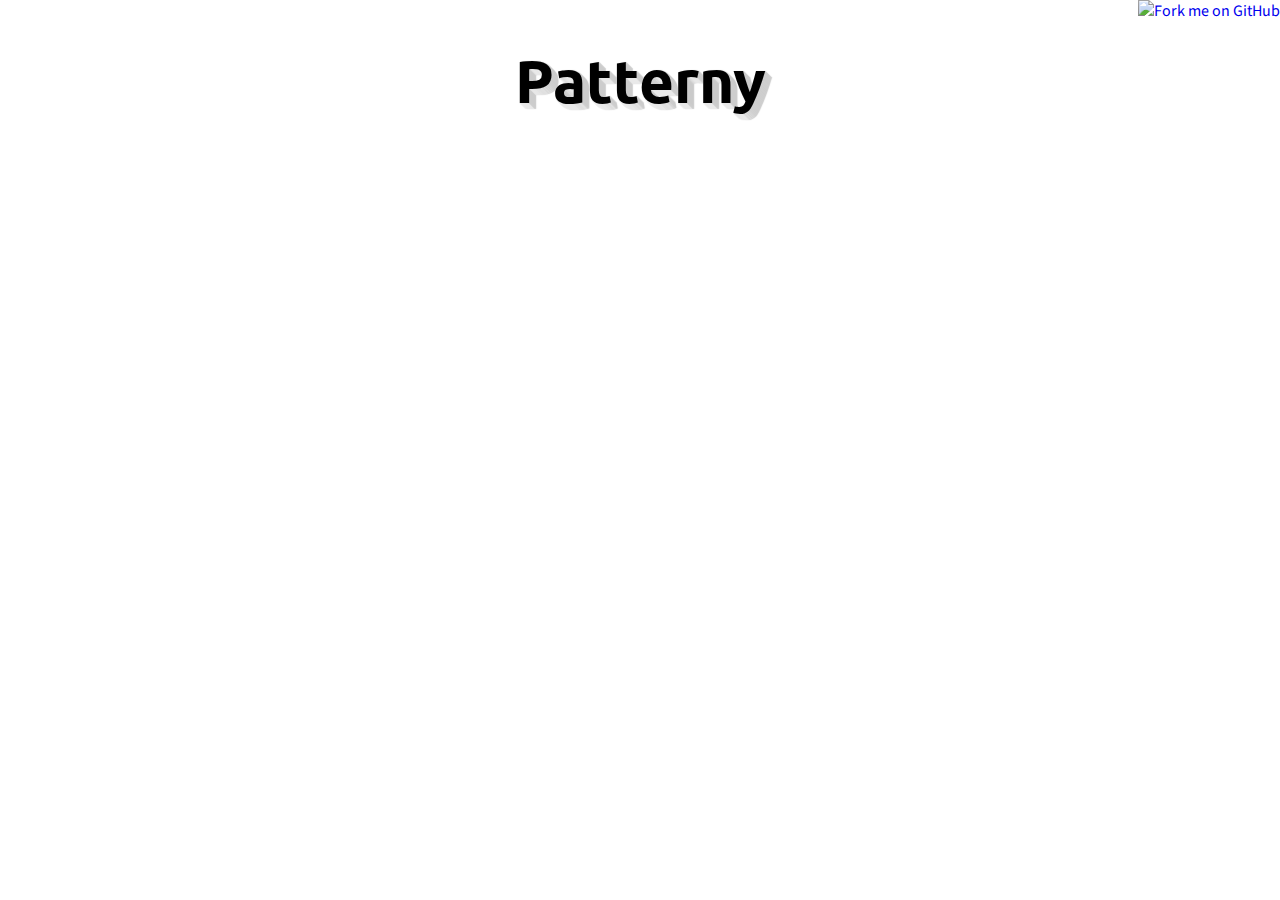
==== index.html @ ce82db94 "more design updates" ====
<!DOCTYPE html>
<!--suppress HtmlUnknownTarget -->
<html>
  <head lang="en">
    <meta charset="UTF-8">
    <title>Patterny</title>
    <link href='http://fonts.googleapis.com/css?family=Source+Sans+Pro|Ubuntu' rel='stylesheet' type='text/css'>
    <link rel="stylesheet" href="web/stylesheets/application.css"/>
  </head>
  <body>
    <h1>Patterny</h1>
    <div id="app-container">
      <div id="image-area">
        <img id="current-pattern" src="">
        <div>This is your pattern, save it!</div>
      </div>
    </div>
    <a href="https://github.com/wilkerlucio/patterny"><img style="position: absolute; top: 0; right: 0; border: 0;" src="https://camo.githubusercontent.com/652c5b9acfaddf3a9c326fa6bde407b87f7be0f4/68747470733a2f2f73332e616d617a6f6e6177732e636f6d2f6769746875622f726962626f6e732f666f726b6d655f72696768745f6f72616e67655f6666373630302e706e67" alt="Fork me on GitHub" data-canonical-src="https://s3.amazonaws.com/github/ribbons/forkme_right_orange_ff7600.png"></a>
    <script>
      window.ondragover = function(e) {e.preventDefault(); return false; };
      window.ondrop = function(e) {e.preventDefault(); return false; }
    </script>
    <script src="web/js/patterny.js"></script>
    <script>
      (function(i,s,o,g,r,a,m){i['GoogleAnalyticsObject']=r;i[r]=i[r]||function(){
        (i[r].q=i[r].q||[]).push(arguments)},i[r].l=1*new Date();a=s.createElement(o),
          m=s.getElementsByTagName(o)[0];a.async=1;a.src=g;m.parentNode.insertBefore(a,m)
      })(window,document,'script','//www.google-analytics.com/analytics.js','ga');

      ga('create', 'UA-3833116-10', 'auto');
      ga('send', 'pageview');

    </script>
  </body>
</html>
---- web/stylesheets/application.css ----
html,
body {
  height: 100vh;
  overflow: hidden;
  font-family: 'Source Sans Pro', sans-serif;
}
body {
  display: -webkit-box;
  display: -moz-box;
  display: -webkit-flex;
  display: -ms-flexbox;
  display: box;
  display: flex;
  margin: 0;
  -webkit-box-orient: vertical;
  -moz-box-orient: vertical;
  -o-box-orient: vertical;
  -webkit-flex-direction: column;
  -ms-flex-direction: column;
  flex-direction: column;
}
h1 {
  font-family: 'Ubuntu', sans-serif;
  text-align: center;
  text-shadow: 1px 0px 1px #ccc, 0px 1px 1px #eee, 2px 1px 1px #ccc, 1px 2px 1px #eee, 3px 2px 1px #ccc, 2px 3px 1px #eee, 4px 3px 1px #ccc, 3px 4px 1px #eee, 5px 4px 1px #ccc, 4px 5px 1px #eee, 6px 5px 1px #ccc, 5px 6px 1px #eee, 7px 6px 1px #ccc;
  font-size: 60px;
}
#app-container {
  -webkit-box-flex: 1;
  -moz-box-flex: 1;
  -o-box-flex: 1;
  box-flex: 1;
  -webkit-flex: 1;
  -ms-flex: 1;
  flex: 1;
  display: -webkit-box;
  display: -moz-box;
  display: -webkit-flex;
  display: -ms-flexbox;
  display: box;
  display: flex;
  -webkit-box-align: start;
  -moz-box-align: start;
  -o-box-align: start;
  -ms-flex-align: start;
  -webkit-align-items: flex-start;
  align-items: flex-start;
}
#current-pattern {
  -webkit-box-shadow: #000 0px 0px 10px 3px;
  box-shadow: #000 0px 0px 10px 3px;
  border: 10px solid #fff;
  margin: 20px auto;
  display: block;
}
#image-area {
  display: none;
  -webkit-box-flex: 1;
  -moz-box-flex: 1;
  -o-box-flex: 1;
  box-flex: 1;
  -webkit-flex: 1;
  -ms-flex: 1;
  flex: 1;
  text-align: center;
}
body.processed #image-area {
  display: block;
}
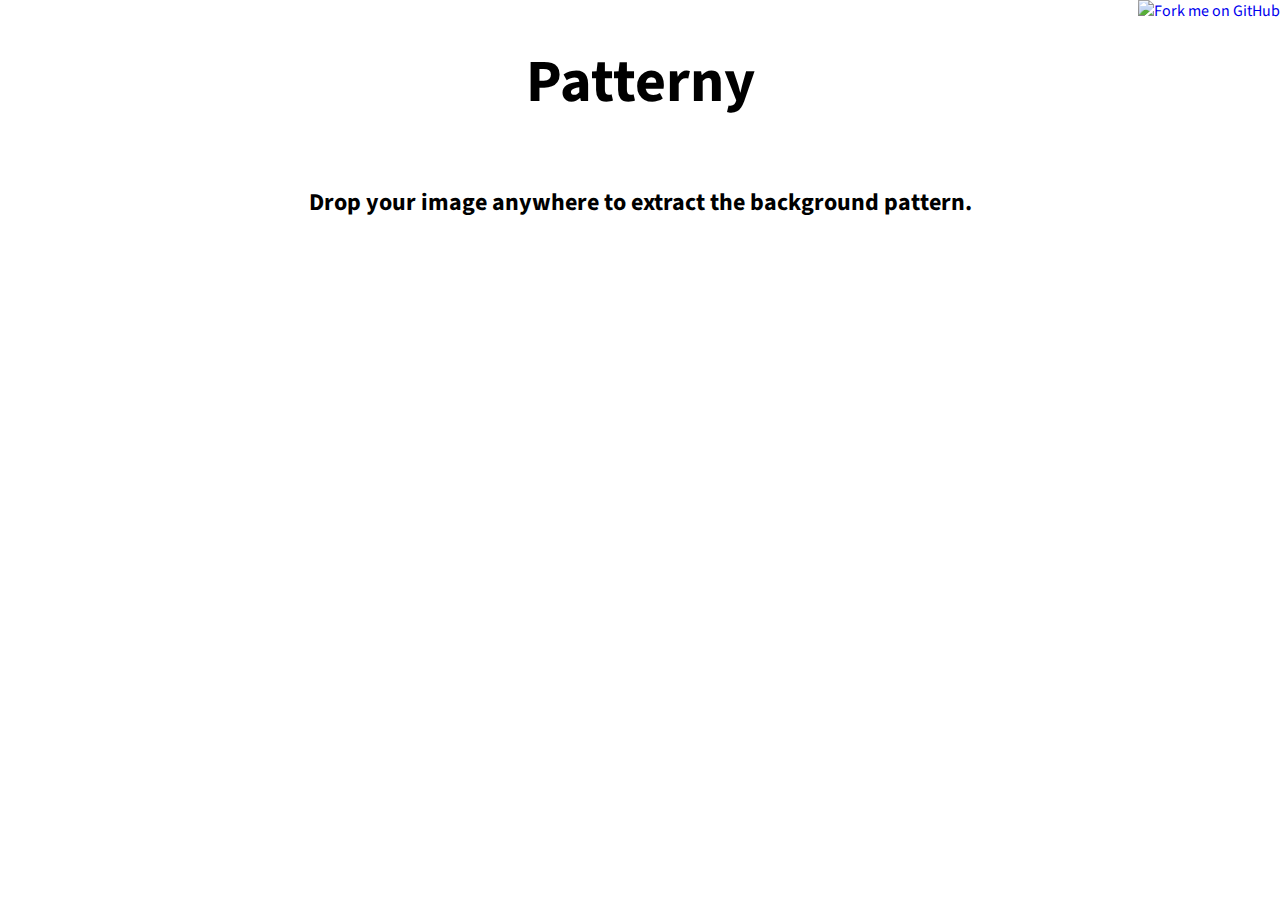
==== commit d299f315: "design design design" ====
--- a/index.html
+++ b/index.html
@@ -10,9 +10,15 @@
   <body>
     <h1>Patterny</h1>
     <div id="app-container">
+      <div class="instructions">
+        <h2>Drop your image anywhere to extract the background pattern.</h2>
+      </div>
       <div id="image-area">
         <img id="current-pattern" src="">
-        <div>This is your pattern, save it!</div>
+        <div class="pattern-label">
+          This is your pattern, save it!<br>
+          <small>(right click on the image and click to Save Image As...)</small>
+        </div>
       </div>
     </div>
     <a href="https://github.com/wilkerlucio/patterny"><img style="position: absolute; top: 0; right: 0; border: 0;" src="https://camo.githubusercontent.com/652c5b9acfaddf3a9c326fa6bde407b87f7be0f4/68747470733a2f2f73332e616d617a6f6e6177732e636f6d2f6769746875622f726962626f6e732f666f726b6d655f72696768745f6f72616e67655f6666373630302e706e67" alt="Fork me on GitHub" data-canonical-src="https://s3.amazonaws.com/github/ribbons/forkme_right_orange_ff7600.png"></a>
--- a/web/stylesheets/application.css
+++ b/web/stylesheets/application.css
@@ -5,6 +5,7 @@
   font-family: 'Source Sans Pro', sans-serif;
 }
 body {
+  background-color: #fff;
   display: -webkit-box;
   display: -moz-box;
   display: -webkit-flex;
@@ -20,10 +21,14 @@
   flex-direction: column;
 }
 h1 {
+coko
   font-family: 'Ubuntu', sans-serif;
   text-align: center;
-  text-shadow: 1px 0px 1px #ccc, 0px 1px 1px #eee, 2px 1px 1px #ccc, 1px 2px 1px #eee, 3px 2px 1px #ccc, 2px 3px 1px #eee, 4px 3px 1px #ccc, 3px 4px 1px #eee, 5px 4px 1px #ccc, 4px 5px 1px #eee, 6px 5px 1px #ccc, 5px 6px 1px #eee, 7px 6px 1px #ccc;
+  text-shadow: 2px 2px 3px rgba(255,255,255,0.1);
   font-size: 60px;
+}
+h2 {
+  text-align: center;
 }
 #app-container {
   -webkit-box-flex: 1;
@@ -64,6 +69,29 @@
   flex: 1;
   text-align: center;
 }
+.pattern-label {
+  background: #fff;
+  display: inline-block;
+  padding: 8px 10px;
+  border: 3px solid #000;
+  font-size: 18px;
+}
+small {
+  font-size: 12px;
+  color: #b5b5b5;
+}
+.instructions {
+  -webkit-box-flex: 1;
+  -moz-box-flex: 1;
+  -o-box-flex: 1;
+  box-flex: 1;
+  -webkit-flex: 1;
+  -ms-flex: 1;
+  flex: 1;
+}
 body.processed #image-area {
   display: block;
 }
+body.processed .instructions {
+  display: none;
+}
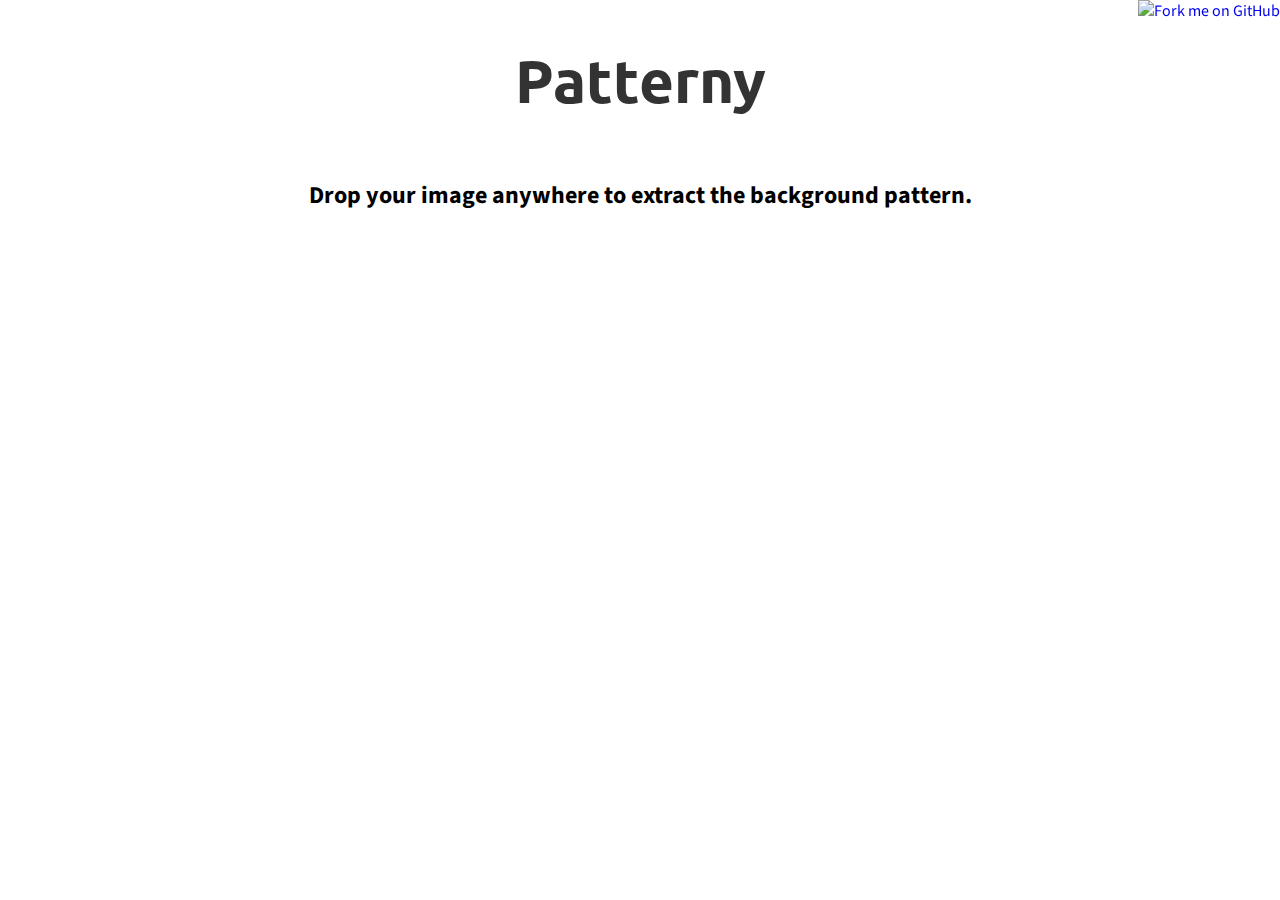
==== commit a857d18f: "responsive while dragging over" ====
--- a/index.html
+++ b/index.html
@@ -8,6 +8,9 @@
     <link rel="stylesheet" href="web/stylesheets/application.css"/>
   </head>
   <body>
+    <div class="drop-info">
+      <div>You are almost there, just release the mouse button!</div>
+    </div>
     <h1>Patterny</h1>
     <div id="app-container">
       <div class="instructions">
--- a/web/stylesheets/application.css
+++ b/web/stylesheets/application.css
@@ -21,7 +21,7 @@
   flex-direction: column;
 }
 h1 {
-coko
+  color: rgba(0,0,0,0.8);
   font-family: 'Ubuntu', sans-serif;
   text-align: center;
   text-shadow: 2px 2px 3px rgba(255,255,255,0.1);
@@ -95,3 +95,46 @@
 body.processed .instructions {
   display: none;
 }
+.drop-info {
+  background: #115794;
+  color: #fff;
+  top: 0;
+  position: fixed;
+  bottom: 0;
+  width: 100%;
+  -webkit-box-sizing: border-box;
+  -moz-box-sizing: border-box;
+  box-sizing: border-box;
+  padding: 18px 10px;
+  text-align: center;
+  font-size: 22px;
+  -webkit-transition: opacity 250ms;
+  -moz-transition: opacity 250ms;
+  -o-transition: opacity 250ms;
+  -ms-transition: opacity 250ms;
+  transition: opacity 250ms;
+  pointer-events: none;
+  opacity: 0;
+  -ms-filter: "progid:DXImageTransform.Microsoft.Alpha(Opacity=0)";
+  filter: alpha(opacity=0);
+  display: -webkit-box;
+  display: -moz-box;
+  display: -webkit-flex;
+  display: -ms-flexbox;
+  display: box;
+  display: flex;
+  -webkit-box-align: center;
+  -moz-box-align: center;
+  -o-box-align: center;
+  -ms-flex-align: center;
+  -webkit-align-items: center;
+  align-items: center;
+}
+.drop-info > div {
+  width: 100%;
+}
+body.dragging-over .drop-info {
+  opacity: 0.9;
+  -ms-filter: "progid:DXImageTransform.Microsoft.Alpha(Opacity=90)";
+  filter: alpha(opacity=90);
+}
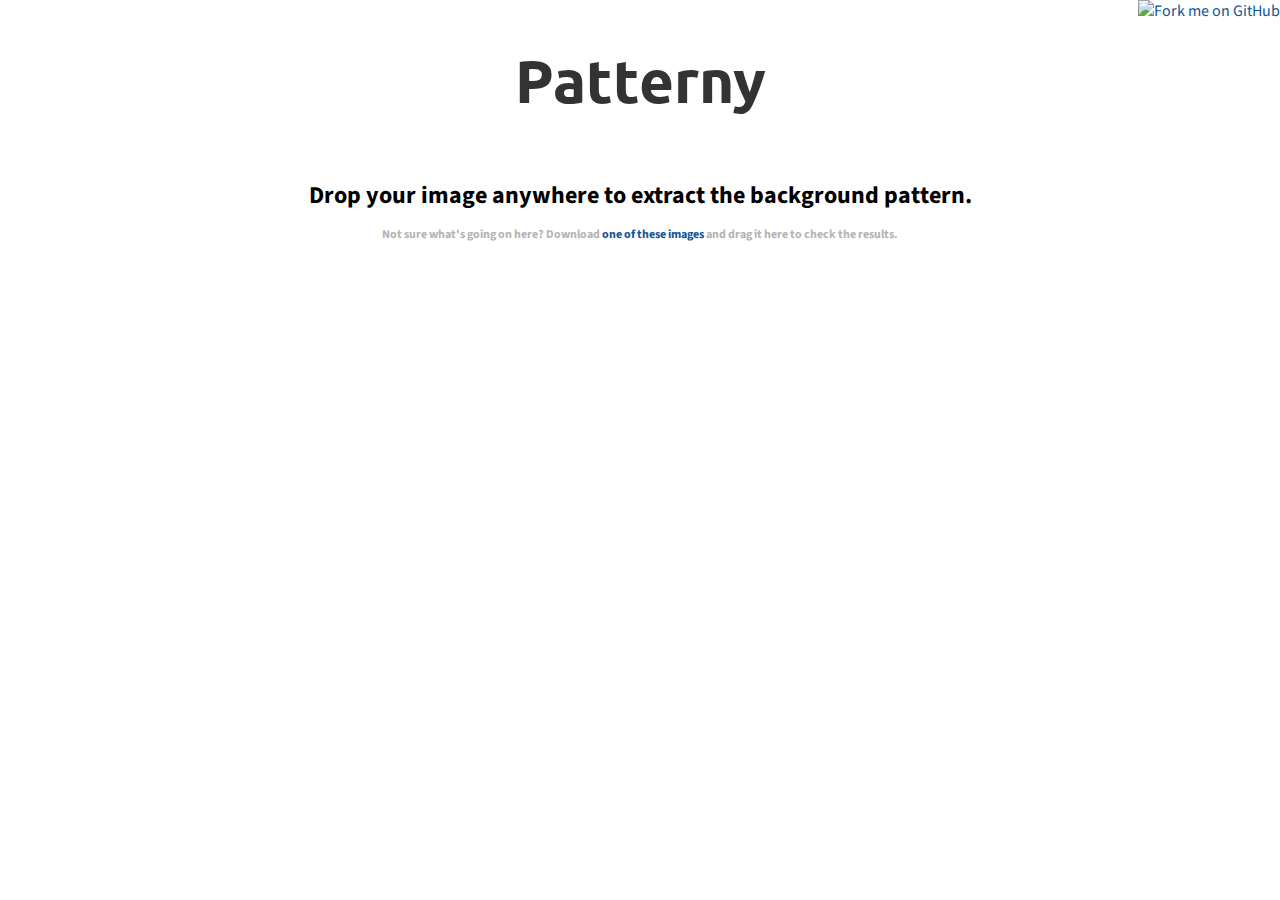
==== commit 39273d36: "hint on sample images to test" ====
--- a/index.html
+++ b/index.html
@@ -14,7 +14,18 @@
     <h1>Patterny</h1>
     <div id="app-container">
       <div class="instructions">
-        <h2>Drop your image anywhere to extract the background pattern.</h2>
+        <h2>
+          Drop your image anywhere to extract the background pattern.
+          <br>
+          <small>
+            Not sure what's going on here? Download
+            <a href="http://i.imgur.com/7hGWb1g.png">one</a>
+            <a href="http://i.imgur.com/gvVjZzu.png">of</a>
+            <a href="http://i.imgur.com/SEsTorz.png">these</a>
+            <a href="http://i.imgur.com/yuRqhUi.png">images</a>
+            and drag it here to check the results.
+          </small>
+        </h2>
       </div>
       <div id="image-area">
         <img id="current-pattern" src="">
--- a/web/stylesheets/application.css
+++ b/web/stylesheets/application.css
@@ -19,6 +19,13 @@
   -webkit-flex-direction: column;
   -ms-flex-direction: column;
   flex-direction: column;
+}
+a {
+  color: #115794;
+  text-decoration: none;
+}
+a:hover {
+  text-decoration: underline;
 }
 h1 {
   color: rgba(0,0,0,0.8);
@@ -73,7 +80,6 @@
   background: #fff;
   display: inline-block;
   padding: 8px 10px;
-  border: 3px solid #000;
   font-size: 18px;
 }
 small {
@@ -98,7 +104,7 @@
 .drop-info {
   background: #115794;
   color: #fff;
-  top: 0;
+  top: 50vh;
   position: fixed;
   bottom: 0;
   width: 100%;
@@ -108,15 +114,13 @@
   padding: 18px 10px;
   text-align: center;
   font-size: 22px;
-  -webkit-transition: opacity 250ms;
-  -moz-transition: opacity 250ms;
-  -o-transition: opacity 250ms;
-  -ms-transition: opacity 250ms;
-  transition: opacity 250ms;
+  -webkit-transition: all 250ms;
+  -moz-transition: all 250ms;
+  -o-transition: all 250ms;
+  -ms-transition: all 250ms;
+  transition: all 250ms;
   pointer-events: none;
-  opacity: 0;
-  -ms-filter: "progid:DXImageTransform.Microsoft.Alpha(Opacity=0)";
-  filter: alpha(opacity=0);
+  margin-top: 50vh;
   display: -webkit-box;
   display: -moz-box;
   display: -webkit-flex;
@@ -134,7 +138,5 @@
   width: 100%;
 }
 body.dragging-over .drop-info {
-  opacity: 0.9;
-  -ms-filter: "progid:DXImageTransform.Microsoft.Alpha(Opacity=90)";
-  filter: alpha(opacity=90);
+  margin-top: 0;
 }
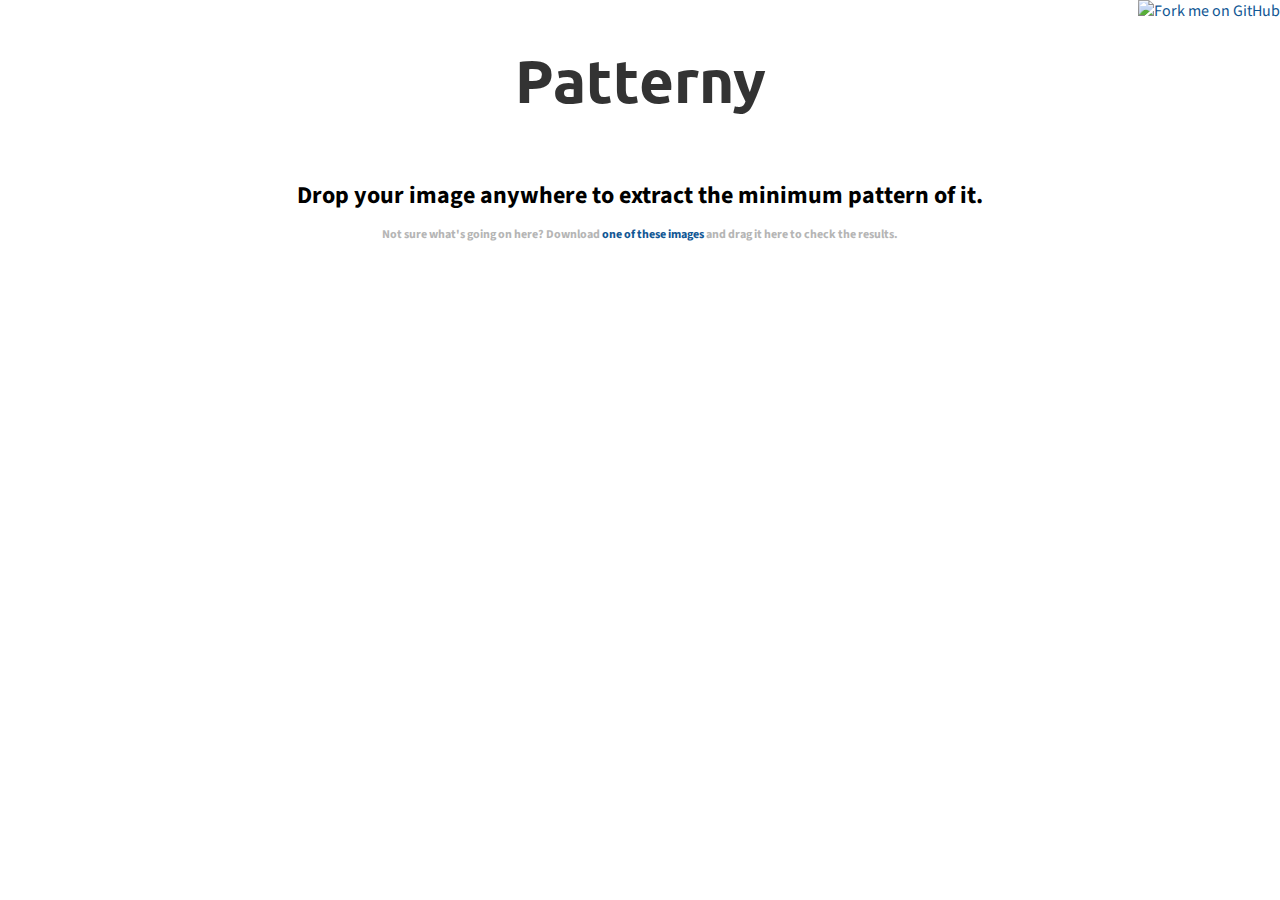
==== commit 8e60ba81: "updated copy" ====
--- a/index.html
+++ b/index.html
@@ -15,7 +15,7 @@
     <div id="app-container">
       <div class="instructions">
         <h2>
-          Drop your image anywhere to extract the background pattern.
+          Drop your image anywhere to extract the minimum pattern of it.
           <br>
           <small>
             Not sure what's going on here? Download
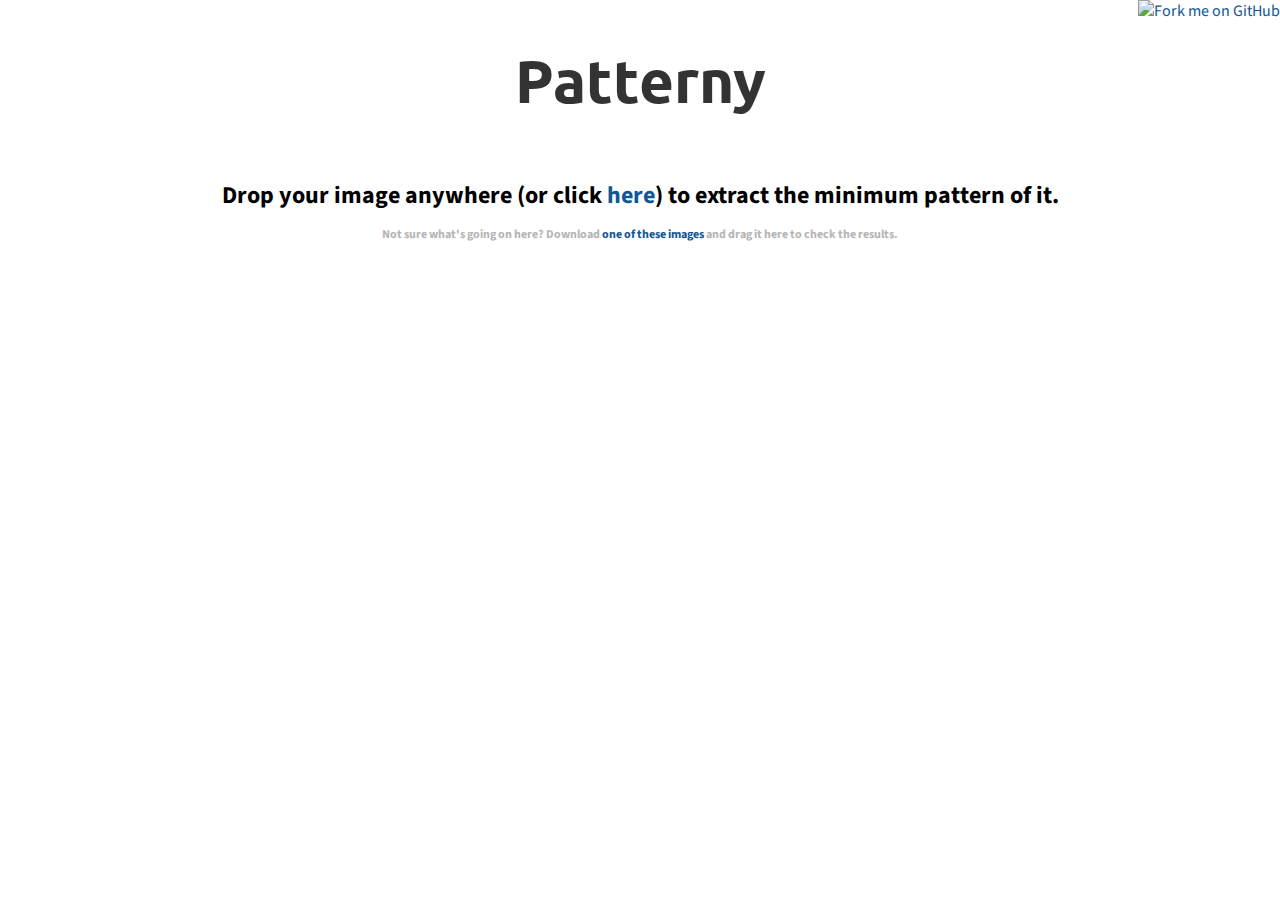
==== commit c30fbe21: "picking images by clicking" ====
--- a/index.html
+++ b/index.html
@@ -15,7 +15,7 @@
     <div id="app-container">
       <div class="instructions">
         <h2>
-          Drop your image anywhere to extract the minimum pattern of it.
+          Drop your image anywhere (or click <a href="#" id="js-pick-image">here</a>) to extract the minimum pattern of it.
           <br>
           <small>
             Not sure what's going on here? Download
--- a/web/stylesheets/application.css
+++ b/web/stylesheets/application.css
@@ -59,8 +59,8 @@
   align-items: flex-start;
 }
 #current-pattern {
-  -webkit-box-shadow: #000 0px 0px 10px 3px;
-  box-shadow: #000 0px 0px 10px 3px;
+  -webkit-box-shadow: #000 0 0 10px 3px;
+  box-shadow: #000 0 0 10px 3px;
   border: 10px solid #fff;
   margin: 20px auto;
   display: block;
